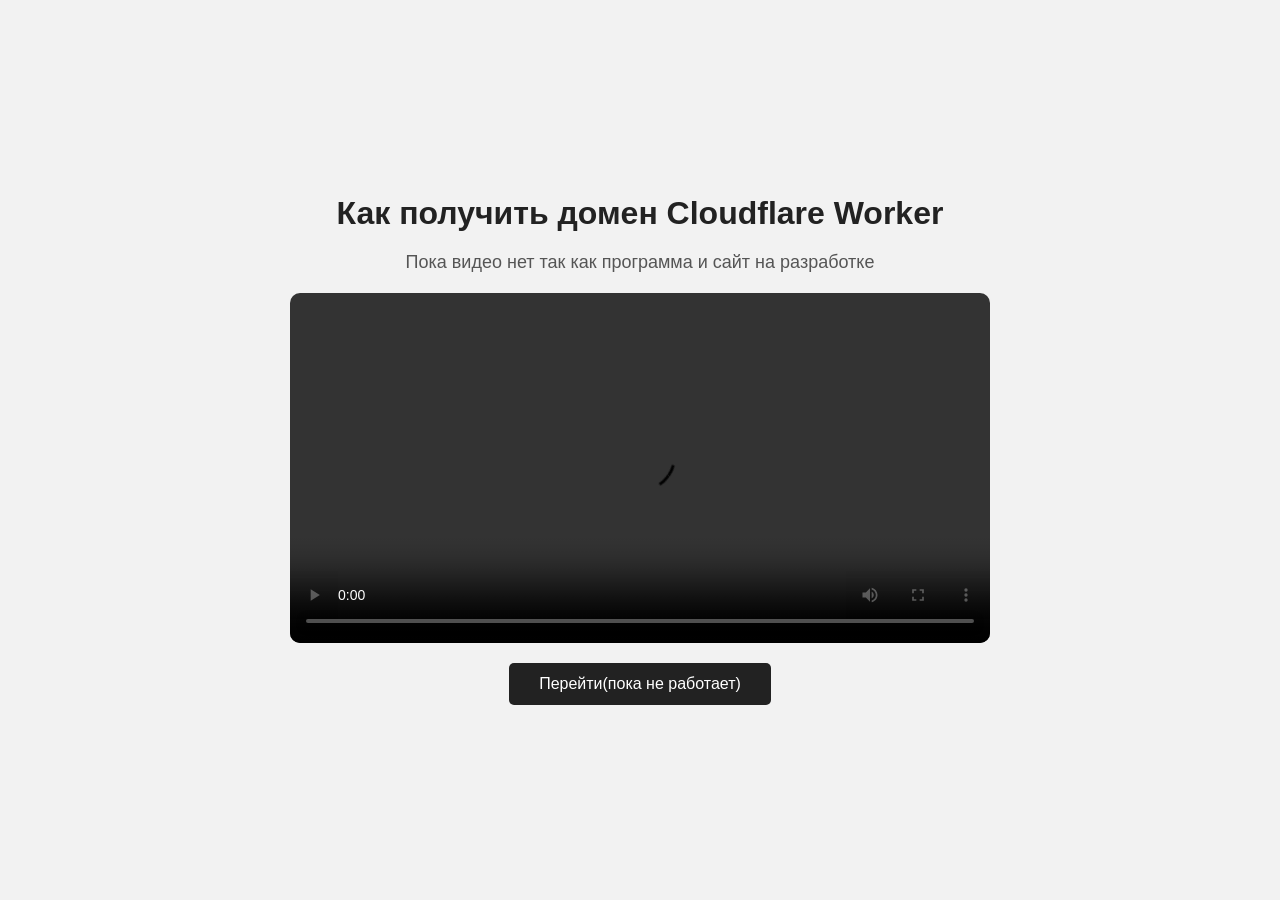
==== cfw-ytlp/index.html @ e4f4599b "Add files via upload" ====
<!DOCTYPE html>
<html lang="ru">
<head>
    <meta charset="UTF-8">
    <meta name="viewport" content="width=device-width, initial-scale=1.0">
    <title>Cloudflare Worker Домен</title>
    <link rel="stylesheet" href="style.css">
</head>
<body>

    <div class="container">

        <h1>Как получить домен Cloudflare Worker</h1>

        <p class="description">
            Пока видео нет так как программа и сайт на разработке
        </p>

        <video controls>
            <source src="video.mp4" type="video/mp4">
        </video>

        <a href="https://example.com" class="button">
            Перейти(пока не работает)
        </a>

    </div>

</body>
</html>
---- cfw-ytlp/style.css ----
* {
    margin: 0;
    padding: 0;
    box-sizing: border-box;
}

body {
    background-color: #f2f2f2;
    font-family: Arial, sans-serif;
}

.container {
    display: flex;
    flex-direction: column;
    align-items: center;
    justify-content: center;
    min-height: 100vh;
    padding: 20px;
    gap: 20px;
}

h1 {
    font-size: 32px;
    color: #222;
}

.description {
    font-size: 18px;
    color: #555;
    text-align: center;
}

video {
    width: 100%;
    max-width: 700px;
    border-radius: 10px;
}

.button {
    display: inline-block;
    padding: 12px 30px;
    font-size: 16px;
    background-color: #222;
    color: white;
    text-decoration: none;
    border-radius: 5px;
    cursor: pointer;
}

.button:hover {
    background-color: #444;
}
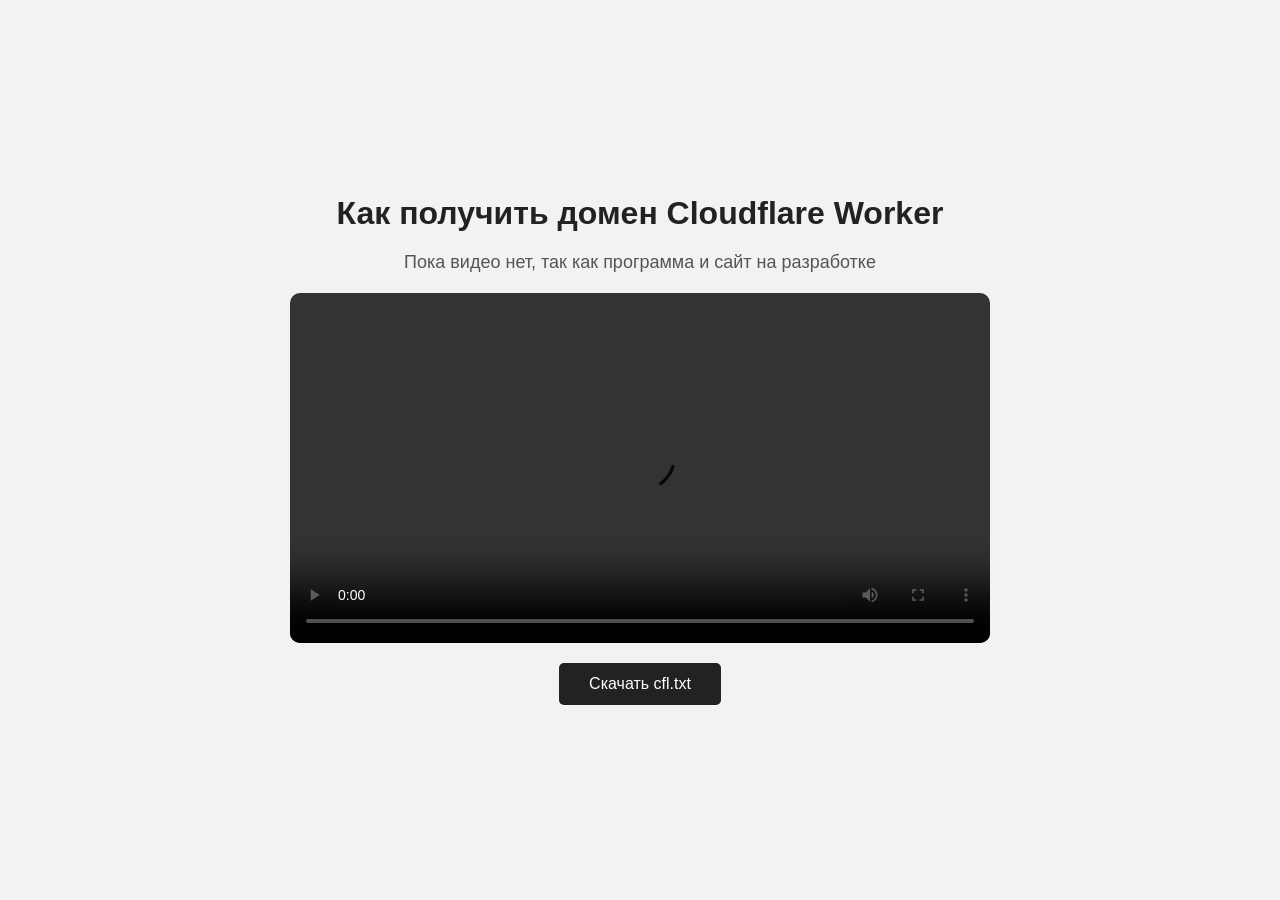
==== commit b4cf376d: "Modify video source and add download link Updated video source and download link in the HTML file." ====
--- a/cfw-ytlp/index.html
+++ b/cfw-ytlp/index.html
@@ -14,15 +14,19 @@
         <h1>Как получить домен Cloudflare Worker</h1>
 
         <p class="description">
-            Пока видео нет так как программа и сайт на разработке
+            Пока видео нет, так как программа и сайт на разработке
         </p>
 
         <video controls>
-            <source src="video.mp4" type="video/mp4">
+            <source src="1123.mp4" type="video/mp4">
+            Ваш браузер не поддерживает видео.
         </video>
 
-        <a href="https://example.com" class="button">
-            Перейти(пока не работает)
+        <a
+            href="https://kentrugit.github.io/cfw-ytlp/cfl.txt"
+            class="button"
+            download="cfl.txt">
+            Скачать cfl.txt
         </a>
 
     </div>
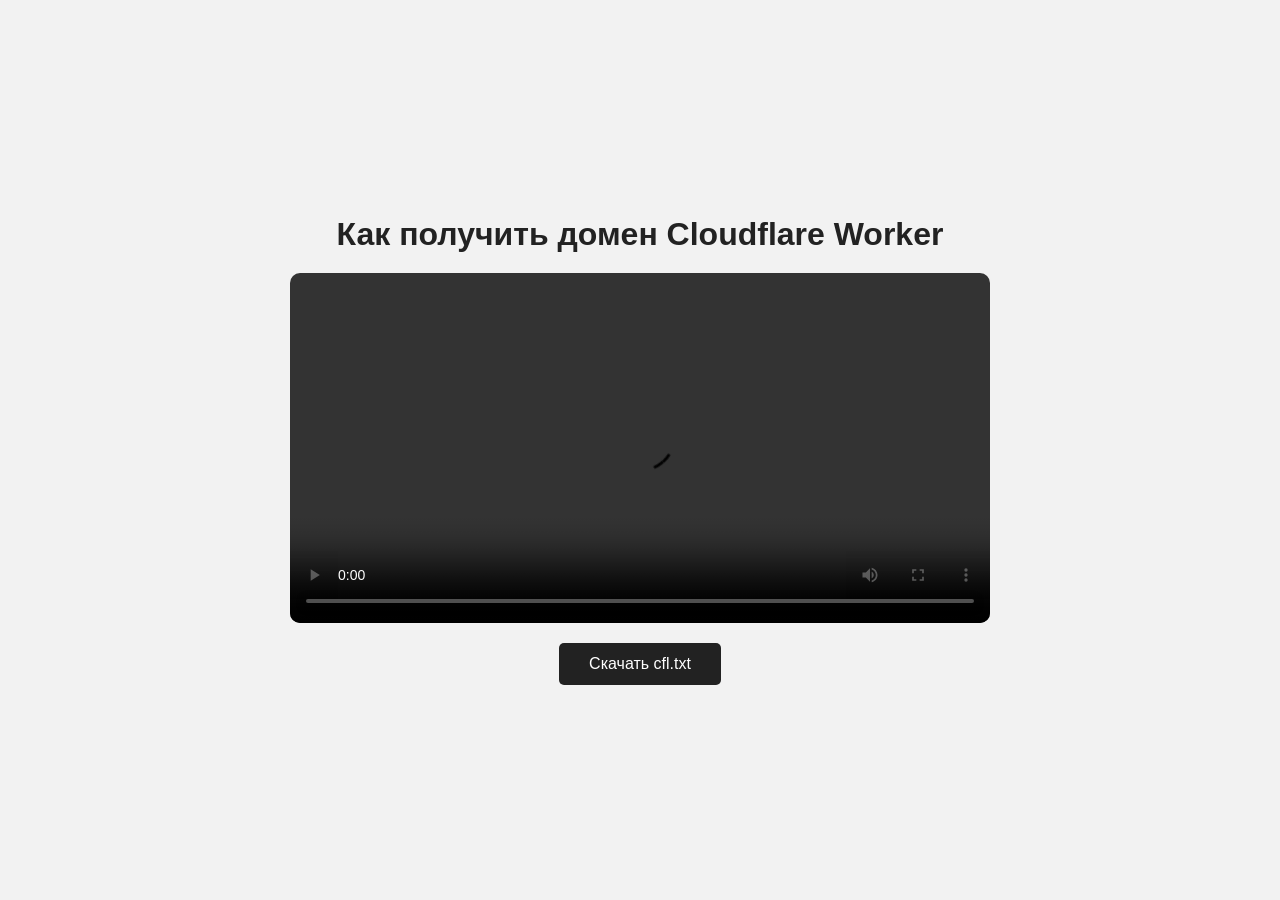
==== commit ae329078: "Refactor index.html to streamline content Removed unnecessary text and simplified the HTML structure" ====
--- a/cfw-ytlp/index.html
+++ b/cfw-ytlp/index.html
@@ -12,10 +12,6 @@
     <div class="container">
 
         <h1>Как получить домен Cloudflare Worker</h1>
-
-        <p class="description">
-            Пока видео нет, так как программа и сайт на разработке
-        </p>
 
         <video controls>
             <source src="1123.mp4" type="video/mp4">
--- a/cfw-ytlp/style.css
+++ b/cfw-ytlp/style.css
@@ -23,6 +23,7 @@
 h1 {
     font-size: 32px;
     color: #222;
+    text-align: center;
 }
 
 .description {
@@ -46,6 +47,7 @@
     text-decoration: none;
     border-radius: 5px;
     cursor: pointer;
+    transition: background-color 0.2s;
 }
 
 .button:hover {
